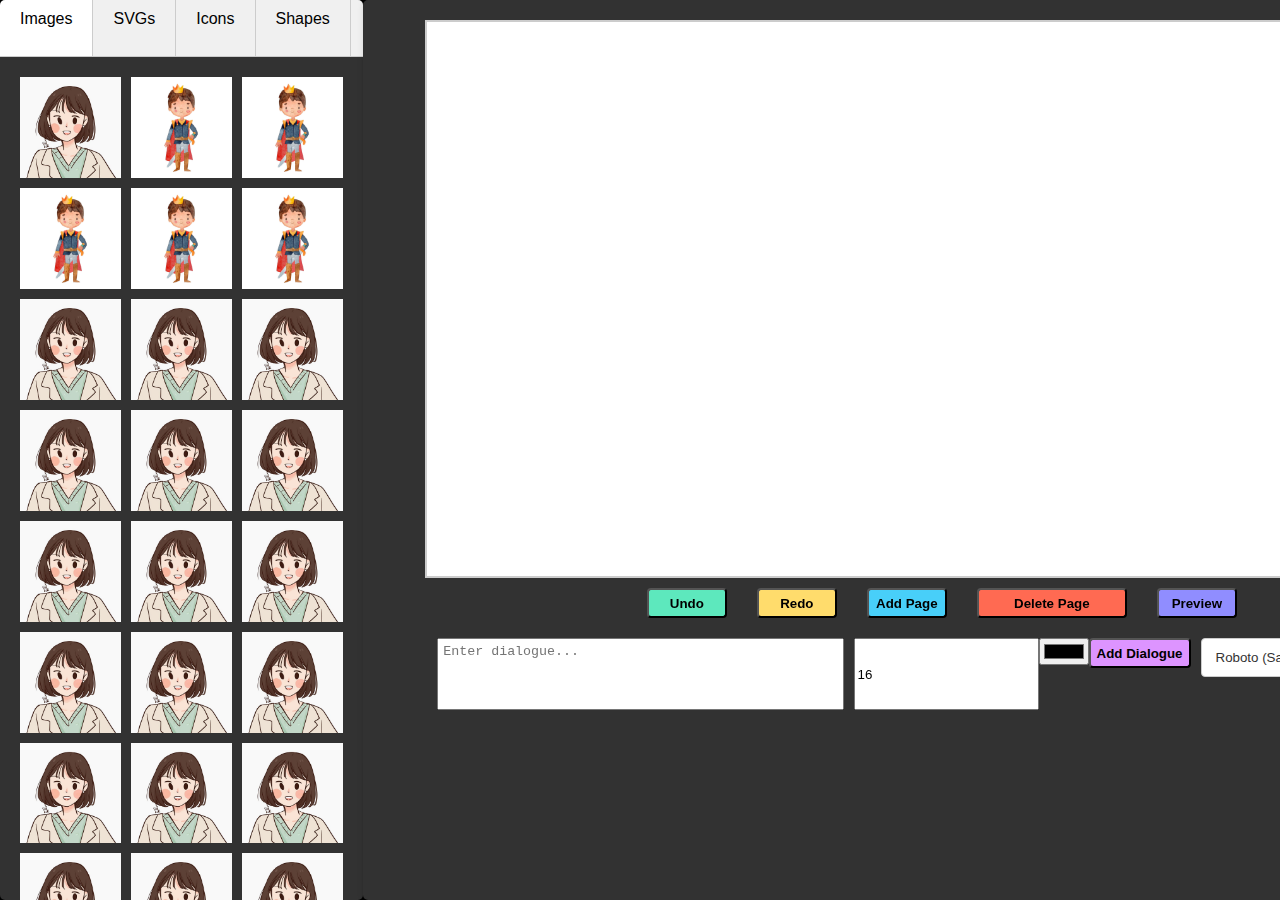
==== index.html @ 06c94571 "first commit" ====
<!DOCTYPE html>
<html>

<head>
  <title>Online Comic Creation Studio</title>
  <link rel="stylesheet" type="text/css" href="styles.css">
  <link
    href="https://fonts.googleapis.com/css?family=Roboto|Open+Sans|Lato|Montserrat|Poppins|Playfair+Display|Raleway|Nunito|Merriweather|Source+Sans+Pro|Ubuntu|Crimson+Text|Oswald|Pacifico|Dancing+Script|Amatic+SC|Kaushan+Script|Caveat|Cinzel|Cutive+Mono"
    rel="stylesheet">
</head>

<body>
  <div class="container">
    <div class="asset-library">
      <div class="asset-library-tabs">
        <div class="tab active" data-tab="images" id="imagesTab">Images</div>
        <div class="tab" data-tab="svgs" id="svgTab">SVGs</div>
        <div class="tab" data-tab="icons" id="iconTab">Icons</div>
        <div class="tab" data-tab="shapes" id="shapesTab">Shapes</div>
        <div class="tab" data-tab="custom-assets" id="customAssetsTab">Custom Assets</div>


      </div>
      <div class="asset-library-content">
        <!-- Images Tab -->
        <div class="tab-content active" data-tab="images" id="imagesContent">
          <img src="asset_img\character4.png" alt="Image 1" class="comic-asset" data-asset-type="image"
            draggable="true">
          <img src="character1.png" alt="Image 2" class="comic-asset" data-asset-type="image" draggable="true">
          <img src="character1.png" alt="Image 3" class="comic-asset" data-asset-type="image" draggable="true">
          <img src="character1.png" alt="Image 3" class="comic-asset" data-asset-type="image" draggable="true">
          <img src="character1.png" alt="Image 3" class="comic-asset" data-asset-type="image" draggable="true">
          <img src="character1.png" alt="Image 3" class="comic-asset" data-asset-type="image" draggable="true">
          <img src="asset_img\character4.png" alt="Image 1" class="comic-asset" data-asset-type="image"
            draggable="true">
          <img src="asset_img\character4.png" alt="Image 1" class="comic-asset" data-asset-type="image"
            draggable="true">
          <img src="asset_img\character4.png" alt="Image 1" class="comic-asset" data-asset-type="image"
            draggable="true">
          <img src="asset_img\character4.png" alt="Image 1" class="comic-asset" data-asset-type="image"
            draggable="true">
          <img src="asset_img\character4.png" alt="Image 1" class="comic-asset" data-asset-type="image"
            draggable="true">
          <img src="asset_img\character4.png" alt="Image 1" class="comic-asset" data-asset-type="image"
            draggable="true">
          <img src="asset_img\character4.png" alt="Image 1" class="comic-asset" data-asset-type="image"
            draggable="true">
          <img src="asset_img\character4.png" alt="Image 1" class="comic-asset" data-asset-type="image"
            draggable="true">
          <img src="asset_img\character4.png" alt="Image 1" class="comic-asset" data-asset-type="image"
            draggable="true">
          <img src="asset_img\character4.png" alt="Image 1" class="comic-asset" data-asset-type="image"
            draggable="true">
          <img src="asset_img\character4.png" alt="Image 1" class="comic-asset" data-asset-type="image"
            draggable="true">
          <img src="asset_img\character4.png" alt="Image 1" class="comic-asset" data-asset-type="image"
            draggable="true">
          <img src="asset_img\character4.png" alt="Image 1" class="comic-asset" data-asset-type="image"
            draggable="true">
          <img src="asset_img\character4.png" alt="Image 1" class="comic-asset" data-asset-type="image"
            draggable="true">
          <img src="asset_img\character4.png" alt="Image 1" class="comic-asset" data-asset-type="image"
            draggable="true">
          <img src="asset_img\character4.png" alt="Image 1" class="comic-asset" data-asset-type="image"
            draggable="true">
          <img src="asset_img\character4.png" alt="Image 1" class="comic-asset" data-asset-type="image"
            draggable="true">
          <img src="asset_img\character4.png" alt="Image 1" class="comic-asset" data-asset-type="image"
            draggable="true">
          <img src="character4.png" alt="Image 1" class="comic-asset" data-asset-type="image" draggable="true">
          <img src="character4.png" alt="Image 1" class="comic-asset" data-asset-type="image" draggable="true">
          <img src="character4.png" alt="Image 1" class="comic-asset" data-asset-type="image" draggable="true">
          <img src="character4.png" alt="Image 1" class="comic-asset" data-asset-type="image" draggable="true">
          <img src="character4.png" alt="Image 1" class="comic-asset" data-asset-type="image" draggable="true">
          <img src="character4.png" alt="Image 1" class="comic-asset" data-asset-type="image" draggable="true">
          <img src="character4.png" alt="Image 1" class="comic-asset" data-asset-type="image" draggable="true">
          <img src="character4.png" alt="Image 1" class="comic-asset" data-asset-type="image" draggable="true">
          <!-- Add more image assets here -->
        </div>
        <!-- SVGs Tab -->
        <div class="tab-content" data-tab="svgs" id="svgContent">
          <img src="asset_svg\SVG1.svg" alt="SVG 1" class="comic-asset" data-asset-type="svg" draggable="true" width="40px" height="30px">
          <img src="asset_svg\SVG2.svg" alt="SVG 2" class="comic-asset" data-asset-type="svg" draggable="true">
          <img src="svg3.svg" alt="SVG 3" class="comic-asset" data-asset-type="svg" draggable="true">
          <!-- Add more SVG assets here -->
        </div>
        <!-- Icons Tab -->
        <div class="tab-content" data-tab="icons" id="iconContent">
          <img src="icon1.png" alt="Icon 1" class="comic-asset" data-asset-type="icon" draggable="true">
          <img src="icon2.png" alt="Icon 2" class="comic-asset" data-asset-type="icon" draggable="true">
          <img src="icon3.png" alt="Icon 3" class="comic-asset" data-asset-type="icon" draggable="true">
          <!-- Add more icon assets here -->
        </div>
        <!-- Shapes Tab -->
        <div class="tab-content" data-tab="shapes" id="shapesContent">
          <!-- Add shape assets here -->
        </div>
        <!-- Custom Assets Tab -->
        <div class="tab-content" data-tab="custom-assets" id="customAssetsContent" style="display: none;">
          <!-- Button to upload images -->
          <div class="custom-upload">
            <!-- Input for uploading images -->
            <input type="file" id="customAssetInput" accept="image/*" style="display: none;">
            <!-- Label with upload button -->
            <label for="customAssetInput">
              <button class="upload-button">Upload Images</button>
            </label>
          </div>

          <!-- Existing custom assets go here -->
          <div class="custom-asset">
            <img src="custom_asset1.png" alt="Custom Asset 1" class="comic-asset" data-asset-type="custom"
              draggable="true">
          </div>
          <div class="custom-asset">
            <img src="custom_asset2.png" alt="Custom Asset 2" class="comic-asset" data-asset-type="custom"
              draggable="true">
          </div>
          <!-- Add more custom assets here -->

        </div>



      </div>
    </div>
    <div class="canvas-editor">
      <div class="canvas-container">
        <!-- <div class="text-display" id="textDisplay"></div> -->
        <canvas id="comic-canvas" width="1000" height="550"></canvas>
      </div>
      <div class="controls">
        <button id="undo-btn"><b>Undo</b></button>
        <button id="redo-btn"><b>Redo</b></button>
        <button id="add-page-btn"><b>Add Page</b></button>
        <button id="delete-page-btn"><b>Delete Page</b></button>
        <button id="preview-btn"><b>Preview</b></button>
      </div>
      <div class="text-editor">
        <textarea id="dialogue-text" placeholder="Enter dialogue..."></textarea>
        <input type="number" id="font-size" placeholder="Font size" min="1" value="16">
<input type="color" id="text-color" value="#000000">
        <button id="add-dialogue-btn"><b>Add Dialogue</b></button>
        <div class="font-selection">
          <!-- <label for="font-family">Choose a Font:</label> -->
          <select id="font-family">
            <option value="Roboto">Roboto (Sans-serif)</option>
            <option value="Open Sans">Open Sans (Sans-serif)</option>
            <option value="Lato">Lato (Sans-serif)</option>
            <option value="Montserrat">Montserrat (Sans-serif)</option>
            <option value="Poppins">Poppins (Sans-serif)</option>
            <option value="Playfair Display">Playfair Display (Serif)</option>
            <option value="Raleway">Raleway (Sans-serif)</option>
            <option value="Nunito">Nunito (Sans-serif)</option>
            <option value="Merriweather">Merriweather (Serif)</option>
            <option value="Source Sans Pro">Source Sans Pro (Sans-serif)</option>
            <option value="Ubuntu">Ubuntu (Sans-serif)</option>
            <option value="Crimson Text">Crimson Text (Serif)</option>
            <option value="Oswald">Oswald (Sans-serif)</option>
            <option value="Pacifico">Pacifico (Handwriting)</option>
            <option value="Dancing Script">Dancing Script (Script)</option>
            <option value="Amatic SC">Amatic SC (Handwriting)</option>
            <option value="Kaushan Script">Kaushan Script (Script)</option>
            <option value="Caveat">Caveat (Handwriting)</option>
            <option value="Cinzel">Cinzel (Serif)</option>
            <option value="Cutive Mono">Cutive Mono (Monospace)</option>
          </select>
        </div>


      </div>
    </div>
  </div>
  <script type="module" src="comic.js"></script>
</body>

</html>
---- styles.css ----
/* body {
    margin: 0;
    padding: 0;
    font-family: Arial, sans-serif;
    background-color: #f7f7f7;
    overflow: hidden;
  }
  
  .container {
    display: flex;
    justify-content: space-between;
    padding: 20px;
  }
  
  .asset-library {
    flex: 1; /* Take up 1/4th of the container 
    max-height: calc(100vh - 80px); /* Set maximum height to fit within the viewport 
    overflow-y: auto;
    background-color: #f7f7f7;
    border-radius: 5px;
    box-shadow: 0 2px 6px rgba(0, 0, 0, 0.1);
  }
  
  .asset-library-content {
    display: grid;
    grid-template-columns: repeat(auto-fit, minmax(100px, 1fr)); /* Adjust image grid 
    gap: 10px;
    padding: 20px;
  }
  
  .comic-asset {
    width: 100%; /* Resize assets to fit container width 
    height: auto;
    cursor: pointer;
  }
  
  .canvas-editor {
    flex: 3; /* Take up 3/4th of the container 
    display: flex;
    flex-direction: column;
    align-items: center;
    padding: 20px;
    background-color: #fff;
    border-radius: 5px;
    box-shadow: 0 2px 6px rgba(0, 0, 0, 0.1);
  }
  
  .canvas-container {
    position: relative;
    border: 2px solid #ccc;
    overflow: hidden;
    margin-bottom: 20px;
  }
  
  #comic-canvas {
    cursor: move;
  }
  
  .controls {
    display: flex;
    justify-content: center;
    margin-bottom: 20px;
  }
  
  .controls button {
    margin: 0 5px;
    cursor: pointer;
  }
  
  .text-editor {
    margin-bottom: 20px;
  }
  
  .text-editor textarea {
    width: 300px;
    height: 100px;
    resize: none;
    margin-bottom: 10px;
    padding: 5px;
  }
  
  .text-editor button {
    cursor: pointer;
  }
   */

   body {
    margin: 0;
    padding: 0;
    font-family: Arial, sans-serif;
    background-color: #000000;
    overflow: hidden;
    display:grid;
  }
  
  .container {
    border-radius: 3px;
    display: flex;
    justify-content: space-between;
    
  }
  
  .asset-library {
    flex: 1; /* Take up 1/4th of the container */
    max-height: calc(100vh - 0px); /* Set maximum height to fit within the viewport */
    overflow-y: auto;
    background-color: #323232;
    border-radius: 5px;
    box-shadow: 0 2px 6px rgba(0, 0, 0, 0.1);
  }
  
  /* .asset-library-content {
    display: grid;
    grid-template-columns: repeat(auto-fit, minmax(100px, 1fr)); /* Adjust image grid 
    gap: 10px;
    padding: 20px;
  } */
  
  .comic-asset {
    width: 100%; /* Resize assets to fit container width */
    height: auto;
    cursor: pointer;
  }
  
  .canvas-editor {
    flex: 3; /* Take up 3/4th of the container */
    display: flex;
    flex-direction: column;
    align-items: center;
    padding: 20px;
    background-color: #323232;
    border-radius: 5px;
    box-shadow: 0 2px 6px rgba(0, 0, 0, 0.1);
  }
  
  .canvas-container {
    background-color: #fff;
    position: relative;
    border: 2px solid #ccc;
    overflow: hidden;
    margin-bottom: 10px; /* Reduce the margin to fit the adjusted text editor height */
    /* height: calc(100% - 150px); Adjust the canvas height to accommodate text editor */
    height: fit-content;
    margin-bottom: 10px;
  }
  
  #comic-canvas {
    cursor: move;
    max-height: 100%; /* Ensure the canvas fits inside the canvas container */
  }
  
  .controls {
    margin-bottom: 20px; /* Reduce the margin to bring the controls closer */
    display: flex; /* Add display: flex to align the buttons horizontally */
  }
  
  .controls button {
    text-decoration-color: #1f1f1f;
    height: 30px;
    width: 80px;
    margin-left: 30px;
    margin: 5 15px;
    cursor: pointer;
    border-radius: 4px;
  }
/* previous colors */
  /* #redo-btn{
    background-color: rgb(255, 215, 113);
  }

  #undo-btn{
    background-color: rgb(113, 255, 219);
  }

  #add-page-btn{
    background-color: rgb(113, 189, 255);
  }

  #preview-btn{
    background-color: rgb(177, 113, 255);
  }

  #delete-page-btn{
    background-color: rgb(255, 160, 113);
    width: 150px;
  }

  #add-dialogue-btn{
    background-color: rgb(255, 113, 205);
  } */

  #redo-btn{
    background-color: #FFDC6C;
  }

  #undo-btn{
    background-color: #5DE8BD;
  }

  #add-page-btn{
    background-color: #48CFF9;
  }

  #preview-btn{
    background-color: #908DFF;
  }

  #delete-page-btn{
    background-color: #FF6A52;
    width: 150px;
  }

  #add-dialogue-btn{
    background-color: #DD94FF;
  }

  .text-editor {
    margin-bottom: 5px; /* Reduce the margin to bring the text editor closer */
    align-self: center; /* Align the text editor to the top */
    width: 90%; /* Make the text editor full-width within the container */
    text-align:start; /* Center the textarea and button horizontally */
      display: flex;
      align-items: top; /* Center items vertically */
    
  }
  
  #dialogue-text {
    flex: 1; /* Take up remaining space */
    margin-right: 10px; /* Add spacing between textarea and button */
  }

  .text-editor textarea {
    width: 100%; /* Make the textarea full-width */
    height: 60px; /* Adjust the height of the text editor */
    resize: none;
    padding: 5px;
  }
  
  .text-editor button {
    cursor: pointer;
    height: 30px;
    border-radius: 4px;
  }

/* Style tabs and tab contents */
.asset-library-tabs {
  display: flex;
  background-color: #f0f0f0;
  border-bottom: 1px solid #ccc;
  cursor: pointer;
  overflow-y: auto; /* Add a vertical scrollbar when needed */
  max-height: 100px; /* Set a max height to control the scrollbar visibility */
}

.tab {
  padding: 10px 20px;
  border-right: 1px solid #ccc;
}

.tab.active {
  background-color: #fff;
}

#asset-library-content{
  display: grid;
    grid-template-columns: repeat(auto-fit, minmax(100px, 1fr)); /* Adjust image grid */
    gap: 10px;
    padding: 20px;

}

.tab-content {
  display: none;
} 

/* Show the active tab content */
.tab-content.active {
  display: grid;
  grid-template-columns: repeat(auto-fit, minmax(100px, 1fr));
  gap: 10px;
  padding: 20px;
}

/* Style for all tab contents */
.tab-content img {
  max-width: 100%; /* Ensure images don't exceed the container width */
}

#imagesTab {
  display: grid;
  /* flex-wrap: wrap; Allow images to wrap to the next row */
}

.image-container {
  flex: 0 0 calc(33.33% - 20px); /* Adjust the width based on your requirements */
  margin-right: 20px; /* Adjust spacing between images */
  
}

.comic-asset {
  max-width: 100%;
  height: auto;
}

/* Style the custom assets container */
#customAssetsContent {
  display: grid;
  grid-template-columns: repeat(2, 1fr); /* 2 columns */
  gap: 10px;
  margin: 20px; /* Add margin for spacing around the grid */
}

/* Style each custom asset */
.custom-asset {
  text-align: center;
  padding: 10px; /* Add padding around each asset */
  border: 1px solid #ccc; /* Add a border for better separation */
  background-color: #f9f9f9; /* Add a background color for clarity */
}

.custom-asset img {
  max-width: 100%;
  height: auto;
}

/* Style the upload button */
.upload-button {
  background-color: #007bff; /* Button background color */
  color: #fff; /* Button text color */
  border: none;
  padding: 10px 20px; /* Adjust padding as needed */
  cursor: pointer;
  transition: background-color 0.3s ease; /* Smooth hover effect */
  width: 100%; /* Make the button full width */
}

.upload-button:hover {
  background-color: #0056b3; /* Hover background color */
}

/* Remove default input styles */
input[type="file"] {
  display: none;
}

/* Hide SVGs, icons, and custom assets in the Images menu tab
#imagesTab .comic-asset[data-asset-type="svg"],
#imagesTab .comic-asset[data-asset-type="icon"],
#imagesTab .comic-asset[data-asset-type="custom"] {
  display: none;
} */

/* Style for the font selection container */
.font-selection {
  margin-left: 10px;
  
}

/* Style for the label */
.font-selection label {
  margin-right: 10px;
  font-weight: bold;
  color: #ffffff; /* Adjust the color to match your theme */
}

/* Style for the font selection dropdown */
.font-selection select {
  padding: 10px;
  border: 1px solid #ccc; /* Add a border with your desired color */
  border-radius: 4px;
  background-color: #fff; /* Background color for the dropdown */
  font-family: Arial, sans-serif; /* Default font for the dropdown */
  color: #333; /* Text color */
  cursor: pointer;
}

/* Style for dropdown options */
.font-selection select option {
  font-family: inherit; /* Inherit the font family from the container */
  color: #333; /* Text color */
  background-color: #fff; /* Background color for options */
}
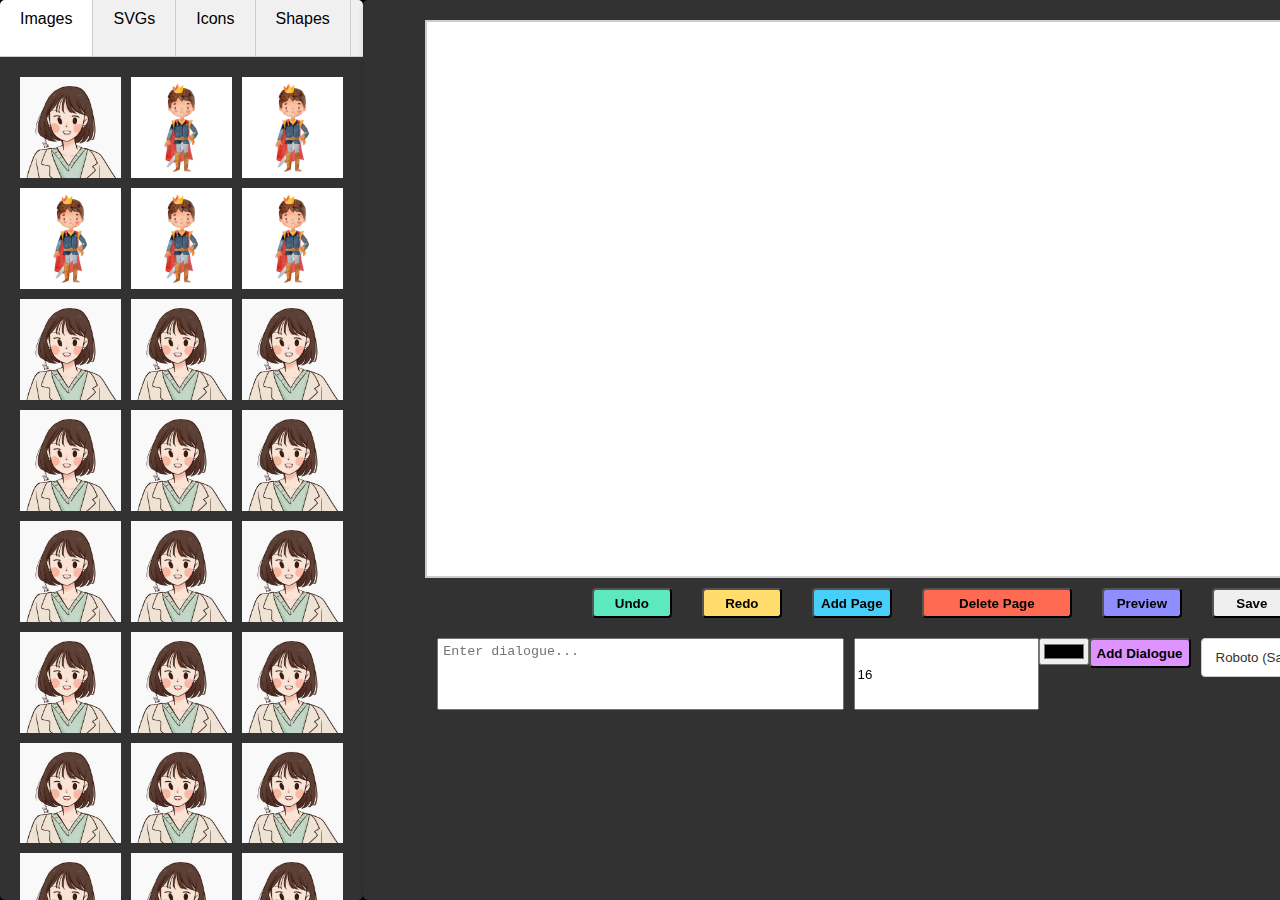
==== commit c2dd9ffb: "Changes" ====
--- a/index.html
+++ b/index.html
@@ -79,16 +79,29 @@
         </div>
         <!-- SVGs Tab -->
         <div class="tab-content" data-tab="svgs" id="svgContent">
-          <img src="asset_svg\SVG1.svg" alt="SVG 1" class="comic-asset" data-asset-type="svg" draggable="true" width="40px" height="30px">
+          <img src="asset_svg\SVG1.svg" alt="SVG 1" class="comic-asset" data-asset-type="svg" draggable="true"
+            width="40px" height="30px">
           <img src="asset_svg\SVG2.svg" alt="SVG 2" class="comic-asset" data-asset-type="svg" draggable="true">
           <img src="svg3.svg" alt="SVG 3" class="comic-asset" data-asset-type="svg" draggable="true">
           <!-- Add more SVG assets here -->
         </div>
         <!-- Icons Tab -->
         <div class="tab-content" data-tab="icons" id="iconContent">
-          <img src="icon1.png" alt="Icon 1" class="comic-asset" data-asset-type="icon" draggable="true">
-          <img src="icon2.png" alt="Icon 2" class="comic-asset" data-asset-type="icon" draggable="true">
-          <img src="icon3.png" alt="Icon 3" class="comic-asset" data-asset-type="icon" draggable="true">
+          <img src="asset_icons\bam.png" alt="Icon 1" class="comic-icon" data-asset-type="icon" draggable="true">
+          <img src="asset_icons\chat-bubble.png" alt="Icon 2" class="comic-icon" data-asset-type="icon" draggable="true">
+          <img src="asset_icons\comic (1).png" alt="Icon 3" class="comic-icon" data-asset-type="icon" draggable="true">
+          <img src="asset_icons\comic (2).png" alt="Icon 4" class="comic-icon" data-asset-type="icon" draggable="true">
+          <img src="asset_icons\comic (3).png" alt="Icon 5" class="comic-icon" data-asset-type="icon" draggable="true">
+          <img src="asset_icons\comic (4).png" alt="Icon 6" class="comic-icon" data-asset-type="icon" draggable="true">
+          <img src="asset_icons\comic (5).png" alt="Icon 7" class="comic-icon" data-asset-type="icon" draggable="true">
+          <img src="asset_icons\comic (6).png" alt="Icon 8" class="comic-icon" data-asset-type="icon" draggable="true">
+          <img src="asset_icons\comic (7).png" alt="Icon 9" class="comic-icon" data-asset-type="icon" draggable="true">
+          <img src="asset_icons\comic (8).png" alt="Icon 10" class="comic-icon" data-asset-type="icon" draggable="true">
+          <img src="asset_icons\hi.png" alt="Icon 11" class="comic-icon" data-asset-type="icon" draggable="true">
+          <img src="asset_icons\speech-bubble (1).png" alt="Icon 12" class="comic-icon" data-asset-type="icon" draggable="true">
+          <img src="asset_icons\speech-bubble (2).png" alt="Icon 13" class="comic-icon" data-asset-type="icon" draggable="true">
+          <img src="asset_icons\speech-bubble.png" alt="Icon 14" class="comic-icon" data-asset-type="icon" draggable="true">
+          <img src="asset_icons\thinking.png" alt="Icon 15" class="comic-icon" data-asset-type="icon" draggable="true">
           <!-- Add more icon assets here -->
         </div>
         <!-- Shapes Tab -->
@@ -135,11 +148,13 @@
         <button id="add-page-btn"><b>Add Page</b></button>
         <button id="delete-page-btn"><b>Delete Page</b></button>
         <button id="preview-btn"><b>Preview</b></button>
+        <button id="save-btn"><b>Save</b></button>
+        
       </div>
       <div class="text-editor">
         <textarea id="dialogue-text" placeholder="Enter dialogue..."></textarea>
         <input type="number" id="font-size" placeholder="Font size" min="1" value="16">
-<input type="color" id="text-color" value="#000000">
+        <input type="color" id="text-color" value="#000000">
         <button id="add-dialogue-btn"><b>Add Dialogue</b></button>
         <div class="font-selection">
           <!-- <label for="font-family">Choose a Font:</label> -->
--- a/styles.css
+++ b/styles.css
@@ -302,6 +302,13 @@
   height: auto;
 }
 
+.comic-icon{
+  max-width: 85px;
+  height: 85px;
+  align-items: center;
+  align-self: center;
+}
+
 /* Style the custom assets container */
 #customAssetsContent {
   display: grid;
@@ -343,12 +350,27 @@
   display: none;
 }
 
-/* Hide SVGs, icons, and custom assets in the Images menu tab
-#imagesTab .comic-asset[data-asset-type="svg"],
-#imagesTab .comic-asset[data-asset-type="icon"],
-#imagesTab .comic-asset[data-asset-type="custom"] {
-  display: none;
-} */
+/* Style for all icons contents */
+
+
+#iconContent {
+  background-color: #e3e2e2;
+  display: grid;/* flex-wrap: wrap; Allow images to wrap to the next row */
+  grid-template-columns: repeat(2, 1fr); /* 2 columns */
+  gap: 10px;
+  margin: 20px; /* Add margin for spacing around the grid */
+  justify-content: center; /* Horizontally center items */
+    align-items: center; /* Vertically center items */
+
+}
+
+.icon-container {
+  flex: 0 0 calc(33.33% - 20px); /* Adjust the width based on your requirements */
+  margin-right: 20px; /* Adjust spacing between images */
+  justify-content: center; /* Horizontally center items */
+    align-items: center; /* Vertically center items */
+  
+}
 
 /* Style for the font selection container */
 .font-selection {
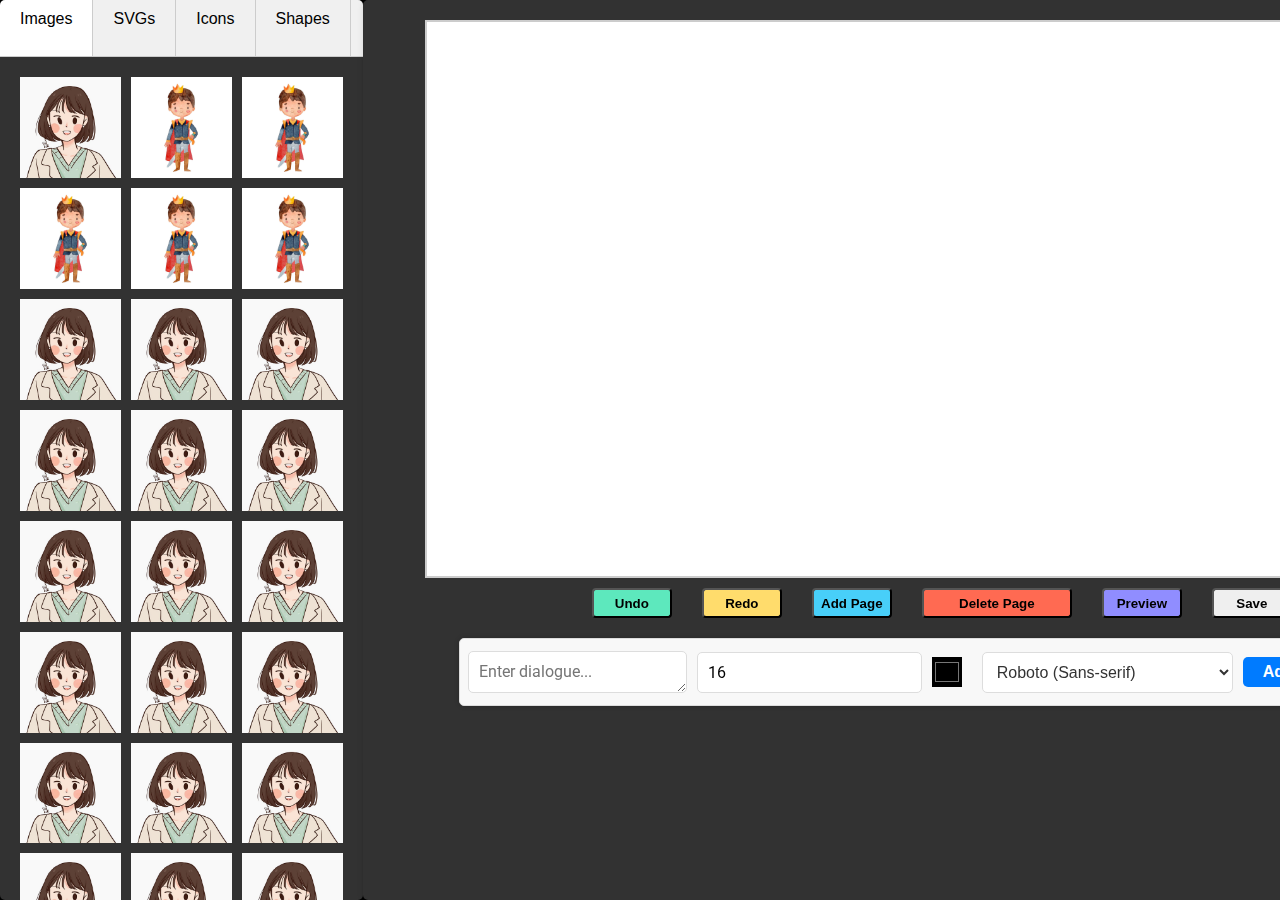
==== commit 304bd467: "Comic editor interface updated" ====
--- a/index.html
+++ b/index.html
@@ -155,7 +155,7 @@
         <textarea id="dialogue-text" placeholder="Enter dialogue..."></textarea>
         <input type="number" id="font-size" placeholder="Font size" min="1" value="16">
         <input type="color" id="text-color" value="#000000">
-        <button id="add-dialogue-btn"><b>Add Dialogue</b></button>
+        
         <div class="font-selection">
           <!-- <label for="font-family">Choose a Font:</label> -->
           <select id="font-family">
@@ -181,6 +181,7 @@
             <option value="Cutive Mono">Cutive Mono (Monospace)</option>
           </select>
         </div>
+        <button id="add-dialogue-btn"><b>Add Dialogue</b></button>
 
 
       </div>
--- a/styles.css
+++ b/styles.css
@@ -145,6 +145,7 @@
   }
   
   #comic-canvas {
+    background-color: #fff;
     cursor: move;
     max-height: 100%; /* Ensure the canvas fits inside the canvas container */
   }
@@ -210,19 +211,73 @@
     width: 150px;
   }
 
-  #add-dialogue-btn{
+  /* #add-dialogue-btn{
     background-color: #DD94FF;
+  } */
+
+  #add-dialogue-btn {
+    background-color: #007BFF;
+    color: #fff;
+    border: none;
+    border-radius: 5px;
+    padding: 10px 20px;
+    cursor: pointer;
+    font-size: 16px;
+    transition: background-color 0.3s ease;
+    text-align: center; /* Center text horizontally */
+  line-height: 10px; /* Center text vertically within the button */
+  margin-left: 10px;
+  }
+
+  #add-dialogue-btn:hover {
+    background-color: #0056b3;
+  }
+  
+  #font-family {
+    padding: 10px;
+    border: 1px solid #ddd;
+    border-radius: 5px;
+    font-size: 16px;
+    flex: 1; /* Allow the select element to grow and take up available space */
   }
 
   .text-editor {
-    margin-bottom: 5px; /* Reduce the margin to bring the text editor closer */
-    align-self: center; /* Align the text editor to the top */
-    width: 90%; /* Make the text editor full-width within the container */
-    text-align:start; /* Center the textarea and button horizontally */
-      display: flex;
-      align-items: top; /* Center items vertically */
-    
-  }
+    display: flex;
+    align-items: center;
+    background-color: #f8f8f8;
+    padding: 8px;
+    border: 1px solid #ddd;
+    border-radius: 5px;
+    box-shadow: 0px 0px 5px rgba(0, 0, 0, 0.2);
+    margin-bottom: 10px;
+    height: 50px; /* Adjust the height as needed */
+  }
+
+  .text-editor textarea,
+.text-editor input[type="number"]{
+  padding: 10px;
+  border: 1px solid #ddd;
+  border-radius: 5px;
+  margin-right: 10px; /* Adjust the spacing between elements */
+  font-family: 'Roboto', sans-serif;
+  font-size: 16px;
+}
+
+#text-color {
+  width: 30px; /* Set the width of the swatch */
+  height: 30px; /* Set the height of the swatch */
+  /* border: 1px solid #ddd; Add a border */
+  /* border-radius: 8px; Add rounded corners */
+  background-color: #000; /* Set the default color */
+  cursor: pointer; /* Add a pointer cursor */
+  padding: 0; /* Remove padding */
+  margin-right: 10px; /* Adjust spacing */
+}
+
+/* Change the swatch color when the input changes */
+#text-color:hover {
+  background-color: var(--color); /* Use the color from the input */
+}
   
   #dialogue-text {
     flex: 1; /* Take up remaining space */
@@ -230,11 +285,38 @@
   }
 
   .text-editor textarea {
-    width: 100%; /* Make the textarea full-width */
-    height: 60px; /* Adjust the height of the text editor */
-    resize: none;
-    padding: 5px;
-  }
+    height: 20px;
+    width: 100%;
+    padding: 10px;
+    border: 1px solid #ddd;
+    border-radius: 5px;
+    /* margin-bottom: 10px; */
+    font-family: 'Roboto', sans-serif;
+    font-size: 16px;
+  }
+
+  .input-group {
+    display: flex;
+    gap: 10px;
+    margin-bottom: 10px;
+  }
+
+  /* .input-group input[type="number"] {
+    flex: 1;
+    padding: 10px;
+    border: 1px solid #ddd;
+    border-radius: 5px;
+    font-size: 16px;
+    height: 40px; /* Adjust as needed 
+  }
+
+  .input-group input[type="color"] {
+    padding: 0;
+    border: none;
+    height: 40px; /* Adjust as needed 
+    width: 40px; /* Adjust as needed 
+    border-radius: 5px;
+  } */
   
   .text-editor button {
     cursor: pointer;
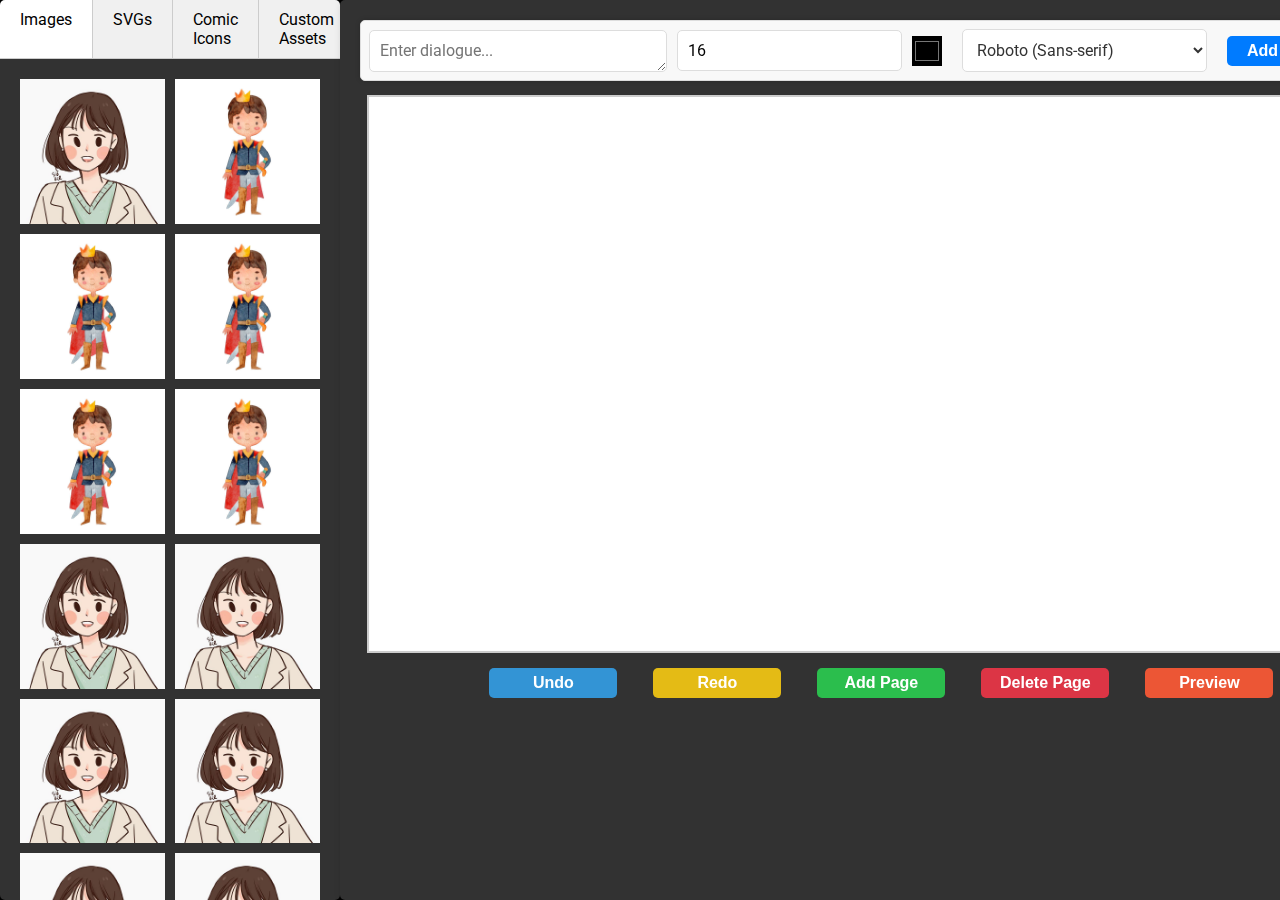
==== commit 8dc2f463: "Comic editor interface updated" ====
--- a/index.html
+++ b/index.html
@@ -15,8 +15,8 @@
       <div class="asset-library-tabs">
         <div class="tab active" data-tab="images" id="imagesTab">Images</div>
         <div class="tab" data-tab="svgs" id="svgTab">SVGs</div>
-        <div class="tab" data-tab="icons" id="iconTab">Icons</div>
-        <div class="tab" data-tab="shapes" id="shapesTab">Shapes</div>
+        <div class="tab" data-tab="icons" id="iconTab">Comic Icons</div>
+        <!-- <div class="tab" data-tab="shapes" id="shapesTab">Shapes</div> -->
         <div class="tab" data-tab="custom-assets" id="customAssetsTab">Custom Assets</div>
 
 
@@ -77,6 +77,7 @@
           <img src="character4.png" alt="Image 1" class="comic-asset" data-asset-type="image" draggable="true">
           <!-- Add more image assets here -->
         </div>
+        
         <!-- SVGs Tab -->
         <div class="tab-content" data-tab="svgs" id="svgContent">
           <img src="asset_svg\SVG1.svg" alt="SVG 1" class="comic-asset" data-asset-type="svg" draggable="true"
@@ -85,10 +86,12 @@
           <img src="svg3.svg" alt="SVG 3" class="comic-asset" data-asset-type="svg" draggable="true">
           <!-- Add more SVG assets here -->
         </div>
+        
         <!-- Icons Tab -->
         <div class="tab-content" data-tab="icons" id="iconContent">
           <img src="asset_icons\bam.png" alt="Icon 1" class="comic-icon" data-asset-type="icon" draggable="true">
-          <img src="asset_icons\chat-bubble.png" alt="Icon 2" class="comic-icon" data-asset-type="icon" draggable="true">
+          <img src="asset_icons\chat-bubble.png" alt="Icon 2" class="comic-icon" data-asset-type="icon"
+            draggable="true">
           <img src="asset_icons\comic (1).png" alt="Icon 3" class="comic-icon" data-asset-type="icon" draggable="true">
           <img src="asset_icons\comic (2).png" alt="Icon 4" class="comic-icon" data-asset-type="icon" draggable="true">
           <img src="asset_icons\comic (3).png" alt="Icon 5" class="comic-icon" data-asset-type="icon" draggable="true">
@@ -98,16 +101,21 @@
           <img src="asset_icons\comic (7).png" alt="Icon 9" class="comic-icon" data-asset-type="icon" draggable="true">
           <img src="asset_icons\comic (8).png" alt="Icon 10" class="comic-icon" data-asset-type="icon" draggable="true">
           <img src="asset_icons\hi.png" alt="Icon 11" class="comic-icon" data-asset-type="icon" draggable="true">
-          <img src="asset_icons\speech-bubble (1).png" alt="Icon 12" class="comic-icon" data-asset-type="icon" draggable="true">
-          <img src="asset_icons\speech-bubble (2).png" alt="Icon 13" class="comic-icon" data-asset-type="icon" draggable="true">
-          <img src="asset_icons\speech-bubble.png" alt="Icon 14" class="comic-icon" data-asset-type="icon" draggable="true">
+          <img src="asset_icons\speech-bubble (1).png" alt="Icon 12" class="comic-icon" data-asset-type="icon"
+            draggable="true">
+          <img src="asset_icons\speech-bubble (2).png" alt="Icon 13" class="comic-icon" data-asset-type="icon"
+            draggable="true">
+          <img src="asset_icons\speech-bubble.png" alt="Icon 14" class="comic-icon" data-asset-type="icon"
+            draggable="true">
           <img src="asset_icons\thinking.png" alt="Icon 15" class="comic-icon" data-asset-type="icon" draggable="true">
           <!-- Add more icon assets here -->
         </div>
+        
         <!-- Shapes Tab -->
-        <div class="tab-content" data-tab="shapes" id="shapesContent">
+        <!-- <div class="tab-content" data-tab="shapes" id="shapesContent"> -->
           <!-- Add shape assets here -->
-        </div>
+        <!-- </div> -->
+        
         <!-- Custom Assets Tab -->
         <div class="tab-content" data-tab="custom-assets" id="customAssetsContent" style="display: none;">
           <!-- Button to upload images -->
@@ -129,6 +137,18 @@
             <img src="custom_asset2.png" alt="Custom Asset 2" class="comic-asset" data-asset-type="custom"
               draggable="true">
           </div>
+          <div class="custom-asset">
+            <img src="custom_asset3.png" alt="Custom Asset 3" class="comic-asset" data-asset-type="custom"
+              draggable="true">
+          </div>
+          <div class="custom-asset">
+            <img src="custom_asset4.png" alt="Custom Asset 4" class="comic-asset" data-asset-type="custom"
+              draggable="true">
+          </div>
+          <div class="custom-asset">
+            <img src="custom_asset5.png" alt="Custom Asset 5" class="comic-asset" data-asset-type="custom"
+              draggable="true">
+          </div>
           <!-- Add more custom assets here -->
 
         </div>
@@ -137,25 +157,14 @@
 
       </div>
     </div>
+    
     <div class="canvas-editor">
-      <div class="canvas-container">
-        <!-- <div class="text-display" id="textDisplay"></div> -->
-        <canvas id="comic-canvas" width="1000" height="550"></canvas>
-      </div>
-      <div class="controls">
-        <button id="undo-btn"><b>Undo</b></button>
-        <button id="redo-btn"><b>Redo</b></button>
-        <button id="add-page-btn"><b>Add Page</b></button>
-        <button id="delete-page-btn"><b>Delete Page</b></button>
-        <button id="preview-btn"><b>Preview</b></button>
-        <button id="save-btn"><b>Save</b></button>
-        
-      </div>
+      <div class="top-bar">
       <div class="text-editor">
         <textarea id="dialogue-text" placeholder="Enter dialogue..."></textarea>
         <input type="number" id="font-size" placeholder="Font size" min="1" value="16">
         <input type="color" id="text-color" value="#000000">
-        
+
         <div class="font-selection">
           <!-- <label for="font-family">Choose a Font:</label> -->
           <select id="font-family">
@@ -182,9 +191,22 @@
           </select>
         </div>
         <button id="add-dialogue-btn"><b>Add Dialogue</b></button>
-
-
-      </div>
+      </div>
+    </div>
+      <div class="canvas-container">
+        <!-- <div class="text-display" id="textDisplay"></div> -->
+        <canvas id="comic-canvas" width="1000" height="550"></canvas>
+      </div>
+      <div class="controls">
+        <button id="undo-btn"><b>Undo</b></button>
+        <button id="redo-btn"><b>Redo</b></button>
+        <button id="add-page-btn"><b>Add Page</b></button>
+        <button id="delete-page-btn"><b>Delete Page</b></button>
+        <button id="preview-btn"><b>Preview</b></button>
+        <!-- <button id="save-btn"><b>Save</b></button> -->
+
+      </div>
+      
     </div>
   </div>
   <script type="module" src="comic.js"></script>
--- a/styles.css
+++ b/styles.css
@@ -87,7 +87,7 @@
    body {
     margin: 0;
     padding: 0;
-    font-family: Arial, sans-serif;
+    font-family: 'Roboto', sans-serif;
     background-color: #000000;
     overflow: hidden;
     display:grid;
@@ -131,6 +131,14 @@
     background-color: #323232;
     border-radius: 5px;
     box-shadow: 0 2px 6px rgba(0, 0, 0, 0.1);
+    position: relative;
+  }
+
+  .top-bar {
+    display: flex;
+    justify-content: space-between;
+    align-items: center;
+    width: 100%;
   }
   
   .canvas-container {
@@ -141,7 +149,8 @@
     margin-bottom: 10px; /* Reduce the margin to fit the adjusted text editor height */
     /* height: calc(100% - 150px); Adjust the canvas height to accommodate text editor */
     height: fit-content;
-    margin-bottom: 10px;
+    margin-bottom: 15px;
+    margin-top: 4px;
   }
   
   #comic-canvas {
@@ -150,9 +159,9 @@
     max-height: 100%; /* Ensure the canvas fits inside the canvas container */
   }
   
-  .controls {
+   .controls {
     margin-bottom: 20px; /* Reduce the margin to bring the controls closer */
-    display: flex; /* Add display: flex to align the buttons horizontally */
+     display: flex; /*Add display: flex to align the buttons horizontally  */
   }
   
   .controls button {
@@ -163,7 +172,7 @@
     margin: 5 15px;
     cursor: pointer;
     border-radius: 4px;
-  }
+  } */
 /* previous colors */
   /* #redo-btn{
     background-color: rgb(255, 215, 113);
@@ -190,7 +199,9 @@
     background-color: rgb(255, 113, 205);
   } */
 
-  #redo-btn{
+
+/* good colors */
+  /* #redo-btn{
     background-color: #FFDC6C;
   }
 
@@ -209,11 +220,107 @@
   #delete-page-btn{
     background-color: #FF6A52;
     width: 150px;
-  }
+  } */
 
   /* #add-dialogue-btn{
     background-color: #DD94FF;
   } */
+
+  /* Style for buttons below the canvas */
+.controls {
+  display: flex;
+  justify-content: space-between;
+  align-items: center;
+  width: 100%;
+  margin-top: 10px;
+}
+
+.controls button {
+  color: #fff; /* Text color */
+  padding: 6px 16px; /* Padding for buttons */
+  border: none;
+  border-radius: 5px;
+  cursor: pointer;
+  transition: background-color 0.3s ease; /* Smooth background color transition */
+}
+
+.controls button:hover {
+  background-color: #FF2D00; /* Background color on hover */
+}
+
+/* Add different background colors for each button if needed */
+#undo-btn {
+  background-color: #3394d5; /* Blue */
+}
+
+#redo-btn {
+  background-color: #e4bb15; /* Yellow */
+}
+
+#add-page-btn {
+  background-color: #2bbe4d; /* Green */
+}
+
+#delete-page-btn {
+  background-color: #DC3545; /* Red */
+}
+
+#preview-btn {
+  background-color: #ec5635; /* Orange */
+}
+
+#save-btn {
+  background-color: #795548; /* Brown */
+}
+
+/* Adjust button sizes and spacing as needed */
+.controls button {
+  margin-right: 6px;
+  font-size: 16px;
+  min-width: 128px; /* Adjust button width */
+}
+
+/* If you want to add icons to the buttons, you can use font-awesome or other icon libraries. */
+
+
+  .canvas-editor {
+  flex: 3; /* Take up 3/4th of the container */
+  display: flex;
+  flex-direction: column;
+  align-items: center;
+  padding: 20px;
+  background-color: #323232;
+  border-radius: 5px;
+  box-shadow: 0 2px 6px rgba(0, 0, 0, 0.1);
+  position: relative;
+}
+
+.top-bar {
+  display: flex;
+  justify-content: space-between;
+  align-items: center;
+  width: 100%;
+}
+
+.text-editor {
+  display: flex;
+  align-items: center;
+  background-color: #f8f8f8;
+  padding: 8px;
+  border: 1px solid #ddd;
+  border-radius: 5px;
+  box-shadow: 0px 0px 5px rgba(0, 0, 0, 0.2);
+  margin-bottom: 10px;
+  /* Remove the fixed height to cover the full width */
+}
+
+/* Add the following styles to center-align text editor elements */
+.text-editor select,
+.text-editor input[type="number"],
+.text-editor input[type="color"],
+.text-editor textarea {
+  margin-right: 10px; /* Add some spacing between elements */
+}
 
   #add-dialogue-btn {
     background-color: #007BFF;
@@ -247,11 +354,20 @@
     background-color: #f8f8f8;
     padding: 8px;
     border: 1px solid #ddd;
-    border-radius: 5px;
+    /* border-radius: 5px; */
     box-shadow: 0px 0px 5px rgba(0, 0, 0, 0.2);
     margin-bottom: 10px;
-    height: 50px; /* Adjust the height as needed */
-  }
+    width: 100%;
+    /* Remove the fixed height to cover the full width */
+  }
+
+  /* Add the following styles to center-align text editor elements */
+.text-editor select,
+.text-editor input[type="number"],
+.text-editor input[type="color"],
+.text-editor textarea {
+  margin-right: 10px; /* Add some spacing between elements */
+}
 
   .text-editor textarea,
 .text-editor input[type="number"]{
@@ -473,7 +589,7 @@
   border: 1px solid #ccc; /* Add a border with your desired color */
   border-radius: 4px;
   background-color: #fff; /* Background color for the dropdown */
-  font-family: Arial, sans-serif; /* Default font for the dropdown */
+  font-family: "Roboto", sans-serif; /* Default font for the dropdown */
   color: #333; /* Text color */
   cursor: pointer;
 }
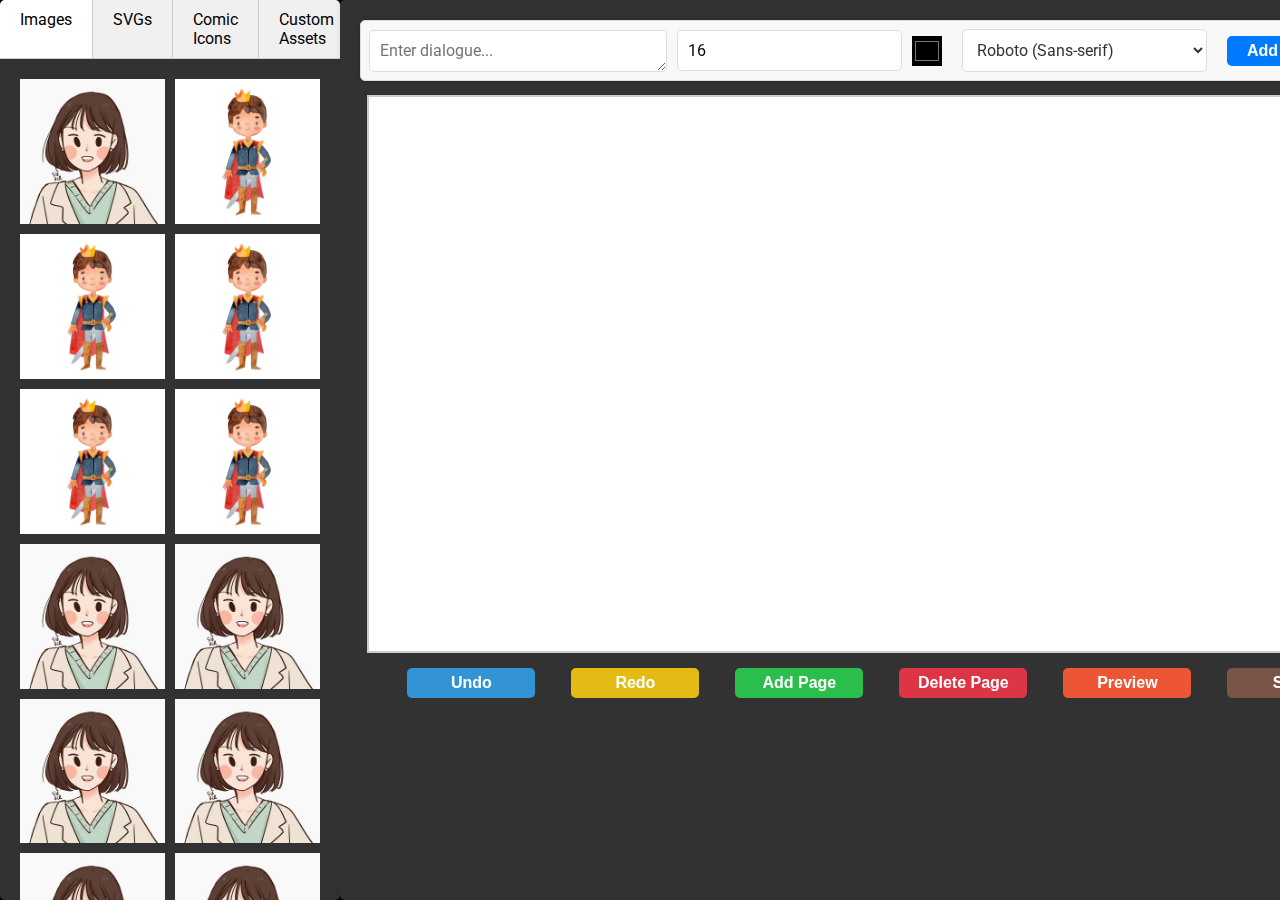
==== commit 7a95f2dd: "index file updated" ====
--- a/index.html
+++ b/index.html
@@ -203,7 +203,7 @@
         <button id="add-page-btn"><b>Add Page</b></button>
         <button id="delete-page-btn"><b>Delete Page</b></button>
         <button id="preview-btn"><b>Preview</b></button>
-        <!-- <button id="save-btn"><b>Save</b></button> -->
+        <button id="save-btn"><b>Save</b></button>
 
       </div>
       
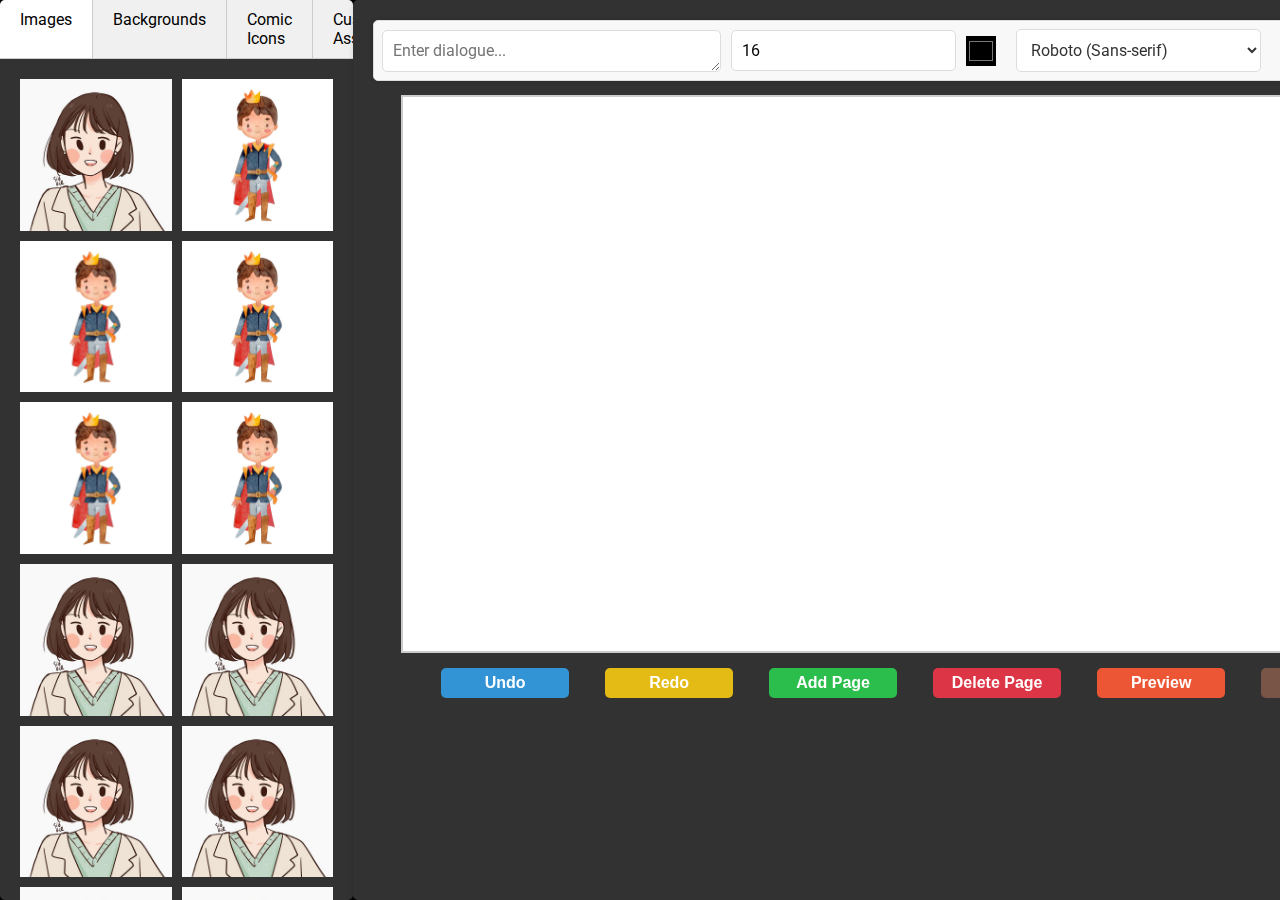
==== commit 7e44c146: "Unrequired comments removed" ====
--- a/index.html
+++ b/index.html
@@ -14,7 +14,7 @@
     <div class="asset-library">
       <div class="asset-library-tabs">
         <div class="tab active" data-tab="images" id="imagesTab">Images</div>
-        <div class="tab" data-tab="svgs" id="svgTab">SVGs</div>
+        <div class="tab" data-tab="svgs" id="svgTab">Backgrounds</div>
         <div class="tab" data-tab="icons" id="iconTab">Comic Icons</div>
         <!-- <div class="tab" data-tab="shapes" id="shapesTab">Shapes</div> -->
         <div class="tab" data-tab="custom-assets" id="customAssetsTab">Custom Assets</div>
@@ -26,55 +26,55 @@
         <div class="tab-content active" data-tab="images" id="imagesContent">
           <img src="asset_img\character4.png" alt="Image 1" class="comic-asset" data-asset-type="image"
             draggable="true">
-          <img src="character1.png" alt="Image 2" class="comic-asset" data-asset-type="image" draggable="true">
-          <img src="character1.png" alt="Image 3" class="comic-asset" data-asset-type="image" draggable="true">
-          <img src="character1.png" alt="Image 3" class="comic-asset" data-asset-type="image" draggable="true">
-          <img src="character1.png" alt="Image 3" class="comic-asset" data-asset-type="image" draggable="true">
-          <img src="character1.png" alt="Image 3" class="comic-asset" data-asset-type="image" draggable="true">
-          <img src="asset_img\character4.png" alt="Image 1" class="comic-asset" data-asset-type="image"
-            draggable="true">
-          <img src="asset_img\character4.png" alt="Image 1" class="comic-asset" data-asset-type="image"
-            draggable="true">
-          <img src="asset_img\character4.png" alt="Image 1" class="comic-asset" data-asset-type="image"
-            draggable="true">
-          <img src="asset_img\character4.png" alt="Image 1" class="comic-asset" data-asset-type="image"
-            draggable="true">
-          <img src="asset_img\character4.png" alt="Image 1" class="comic-asset" data-asset-type="image"
-            draggable="true">
-          <img src="asset_img\character4.png" alt="Image 1" class="comic-asset" data-asset-type="image"
-            draggable="true">
-          <img src="asset_img\character4.png" alt="Image 1" class="comic-asset" data-asset-type="image"
-            draggable="true">
-          <img src="asset_img\character4.png" alt="Image 1" class="comic-asset" data-asset-type="image"
-            draggable="true">
-          <img src="asset_img\character4.png" alt="Image 1" class="comic-asset" data-asset-type="image"
-            draggable="true">
-          <img src="asset_img\character4.png" alt="Image 1" class="comic-asset" data-asset-type="image"
-            draggable="true">
-          <img src="asset_img\character4.png" alt="Image 1" class="comic-asset" data-asset-type="image"
-            draggable="true">
-          <img src="asset_img\character4.png" alt="Image 1" class="comic-asset" data-asset-type="image"
-            draggable="true">
-          <img src="asset_img\character4.png" alt="Image 1" class="comic-asset" data-asset-type="image"
-            draggable="true">
-          <img src="asset_img\character4.png" alt="Image 1" class="comic-asset" data-asset-type="image"
-            draggable="true">
-          <img src="asset_img\character4.png" alt="Image 1" class="comic-asset" data-asset-type="image"
-            draggable="true">
-          <img src="asset_img\character4.png" alt="Image 1" class="comic-asset" data-asset-type="image"
-            draggable="true">
-          <img src="asset_img\character4.png" alt="Image 1" class="comic-asset" data-asset-type="image"
-            draggable="true">
-          <img src="asset_img\character4.png" alt="Image 1" class="comic-asset" data-asset-type="image"
-            draggable="true">
-          <img src="character4.png" alt="Image 1" class="comic-asset" data-asset-type="image" draggable="true">
-          <img src="character4.png" alt="Image 1" class="comic-asset" data-asset-type="image" draggable="true">
-          <img src="character4.png" alt="Image 1" class="comic-asset" data-asset-type="image" draggable="true">
-          <img src="character4.png" alt="Image 1" class="comic-asset" data-asset-type="image" draggable="true">
-          <img src="character4.png" alt="Image 1" class="comic-asset" data-asset-type="image" draggable="true">
-          <img src="character4.png" alt="Image 1" class="comic-asset" data-asset-type="image" draggable="true">
-          <img src="character4.png" alt="Image 1" class="comic-asset" data-asset-type="image" draggable="true">
-          <img src="character4.png" alt="Image 1" class="comic-asset" data-asset-type="image" draggable="true">
+          <img src="asset_img\character1.png" alt="Image 2" class="comic-asset" data-asset-type="image" draggable="true">
+          <img src="asset_img\character1.png" alt="Image 3" class="comic-asset" data-asset-type="image" draggable="true">
+          <img src="asset_img\character1.png" alt="Image 3" class="comic-asset" data-asset-type="image" draggable="true">
+          <img src="asset_img\character1.png" alt="Image 3" class="comic-asset" data-asset-type="image" draggable="true">
+          <img src="asset_img\character1.png" alt="Image 3" class="comic-asset" data-asset-type="image" draggable="true">
+          <img src="asset_img\character4.png" alt="Image 1" class="comic-asset" data-asset-type="image"
+            draggable="true">
+          <img src="asset_img\character4.png" alt="Image 1" class="comic-asset" data-asset-type="image"
+            draggable="true">
+          <img src="asset_img\character4.png" alt="Image 1" class="comic-asset" data-asset-type="image"
+            draggable="true">
+          <img src="asset_img\character4.png" alt="Image 1" class="comic-asset" data-asset-type="image"
+            draggable="true">
+          <img src="asset_img\character4.png" alt="Image 1" class="comic-asset" data-asset-type="image"
+            draggable="true">
+          <img src="asset_img\character4.png" alt="Image 1" class="comic-asset" data-asset-type="image"
+            draggable="true">
+          <img src="asset_img\character4.png" alt="Image 1" class="comic-asset" data-asset-type="image"
+            draggable="true">
+          <img src="asset_img\character4.png" alt="Image 1" class="comic-asset" data-asset-type="image"
+            draggable="true">
+          <img src="asset_img\character4.png" alt="Image 1" class="comic-asset" data-asset-type="image"
+            draggable="true">
+          <img src="asset_img\character4.png" alt="Image 1" class="comic-asset" data-asset-type="image"
+            draggable="true">
+          <img src="asset_img\character4.png" alt="Image 1" class="comic-asset" data-asset-type="image"
+            draggable="true">
+          <img src="asset_img\character4.png" alt="Image 1" class="comic-asset" data-asset-type="image"
+            draggable="true">
+          <img src="asset_img\character4.png" alt="Image 1" class="comic-asset" data-asset-type="image"
+            draggable="true">
+          <img src="asset_img\character4.png" alt="Image 1" class="comic-asset" data-asset-type="image"
+            draggable="true">
+          <img src="asset_img\character4.png" alt="Image 1" class="comic-asset" data-asset-type="image"
+            draggable="true">
+          <img src="asset_img\character4.png" alt="Image 1" class="comic-asset" data-asset-type="image"
+            draggable="true">
+          <img src="asset_img\character4.png" alt="Image 1" class="comic-asset" data-asset-type="image"
+            draggable="true">
+          <img src="asset_img\character4.png" alt="Image 1" class="comic-asset" data-asset-type="image"
+            draggable="true">
+          <img src="asset_img\character4.png" alt="Image 1" class="comic-asset" data-asset-type="image" draggable="true">
+          <img src="asset_img\character4.png" alt="Image 1" class="comic-asset" data-asset-type="image" draggable="true">
+          <img src="asset_img\character4.png" alt="Image 1" class="comic-asset" data-asset-type="image" draggable="true">
+          <img src="asset_img\character4.png" alt="Image 1" class="comic-asset" data-asset-type="image" draggable="true">
+          <img src="asset_img\character4.png" alt="Image 1" class="comic-asset" data-asset-type="image" draggable="true">
+          <img src="asset_img\character4.png" alt="Image 1" class="comic-asset" data-asset-type="image" draggable="true">
+          <img src="asset_img\character4.png" alt="Image 1" class="comic-asset" data-asset-type="image" draggable="true">
+          <img src="asset_img\character4.png" alt="Image 1" class="comic-asset" data-asset-type="image" draggable="true">
           <!-- Add more image assets here -->
         </div>
         
